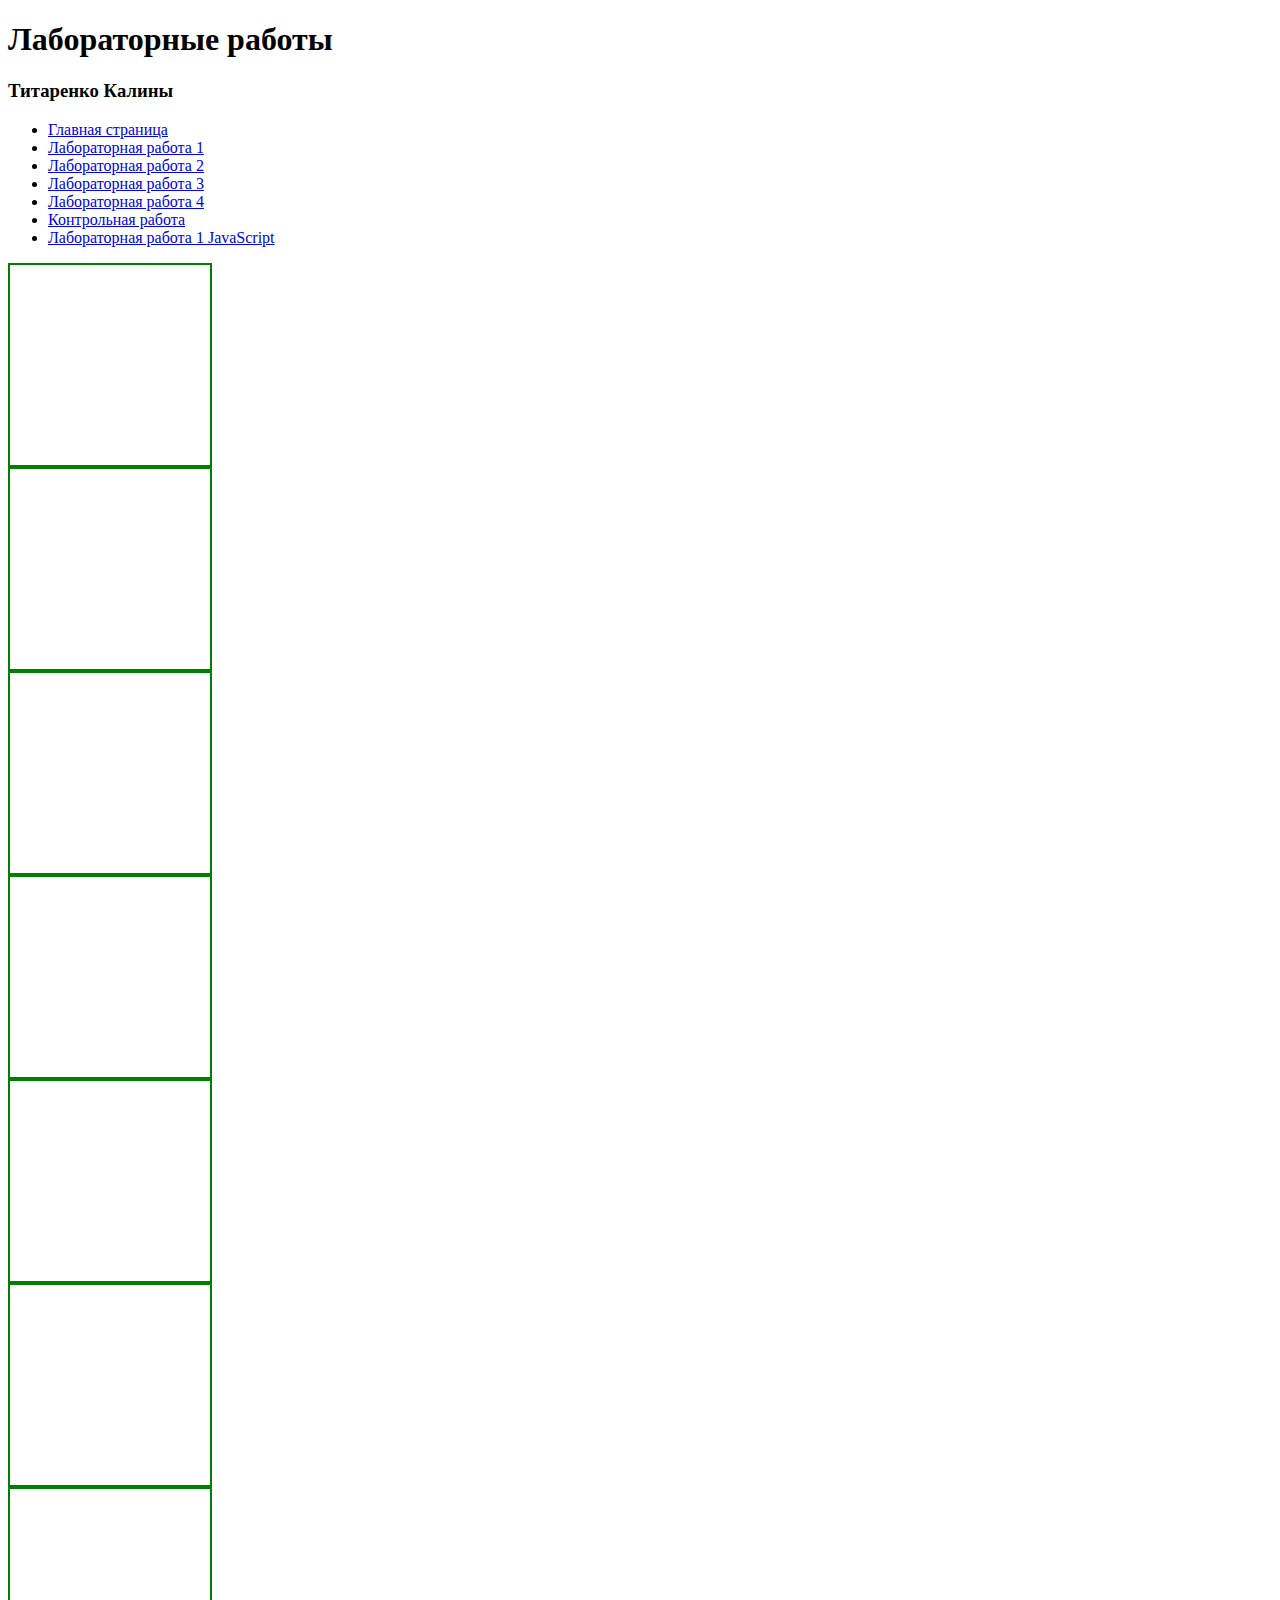
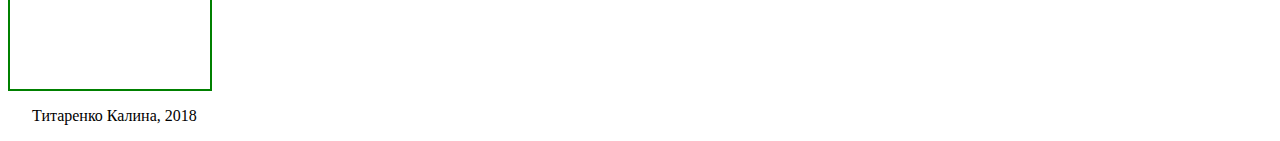
==== l1js.html @ 945d1e35 "Update l1js.html" ====
﻿<!DOCTYPE html>
<html>
<head>
  <title>HTML/CSS</title>
<meta charset="utf-8"
<link rel="stylesheet" type="text/css" href="style.css">
<link rel="stylesheet" type="text/css" href="stylel1js.css">
<link rel="stylesheet" type="text/css" href="stylel2js.css">
  <script src="l1js.js"></script>
</head>
<body>
 <div id="mb">
 <div id="b1" class="c">
  <h1>Лабораторные работы</h1>
  <h3>Титаренко Калины</h3>
 </div>
 <div id="b2" class="a1">
   <ul>
    <li><a href="сайт.html">Главная страница</a></li>
    <li><a href="lab1.html">Лабораторная работа 1</a></li>
    <li><a href="lab2.html">Лабораторная работа 2</a></li>
    <li><a href="css.css">Лабораторная работа 3</a></li>
    <li><a href="forma.html">Лабораторная работа 4</a></li>
    <li><a href="модуль.html">Контрольная работа</a></li>
    <li><a href="l1js.html">Лабораторная работа 1 JavaScript</a></li>
   </ul>
 </div>
<div id="b3" class="a1">
<div id="js1" onmouseover="f()" onmouseout="g()"></div>
<div id="js2" onmouseover="f()" onmouseout="g()"></div>
<div id="js3"></div>
<div id="js4"></div>
<div id="js5"></div>
<div id="js6"></div>
<div id="js7"></div>
</div>
 <div id="b4" class="c">
<p>&nbsp;&nbsp;&nbsp;&nbsp;
&nbsp;Титаренко Калина, 2018</p>
</div>
</div>
</body>
</html>
---- stylel1js.css ----
#js1, #js2, #js3, #js4, #js5, #js6, #js7{width:200px;height:200px;border:solid green 2px;}
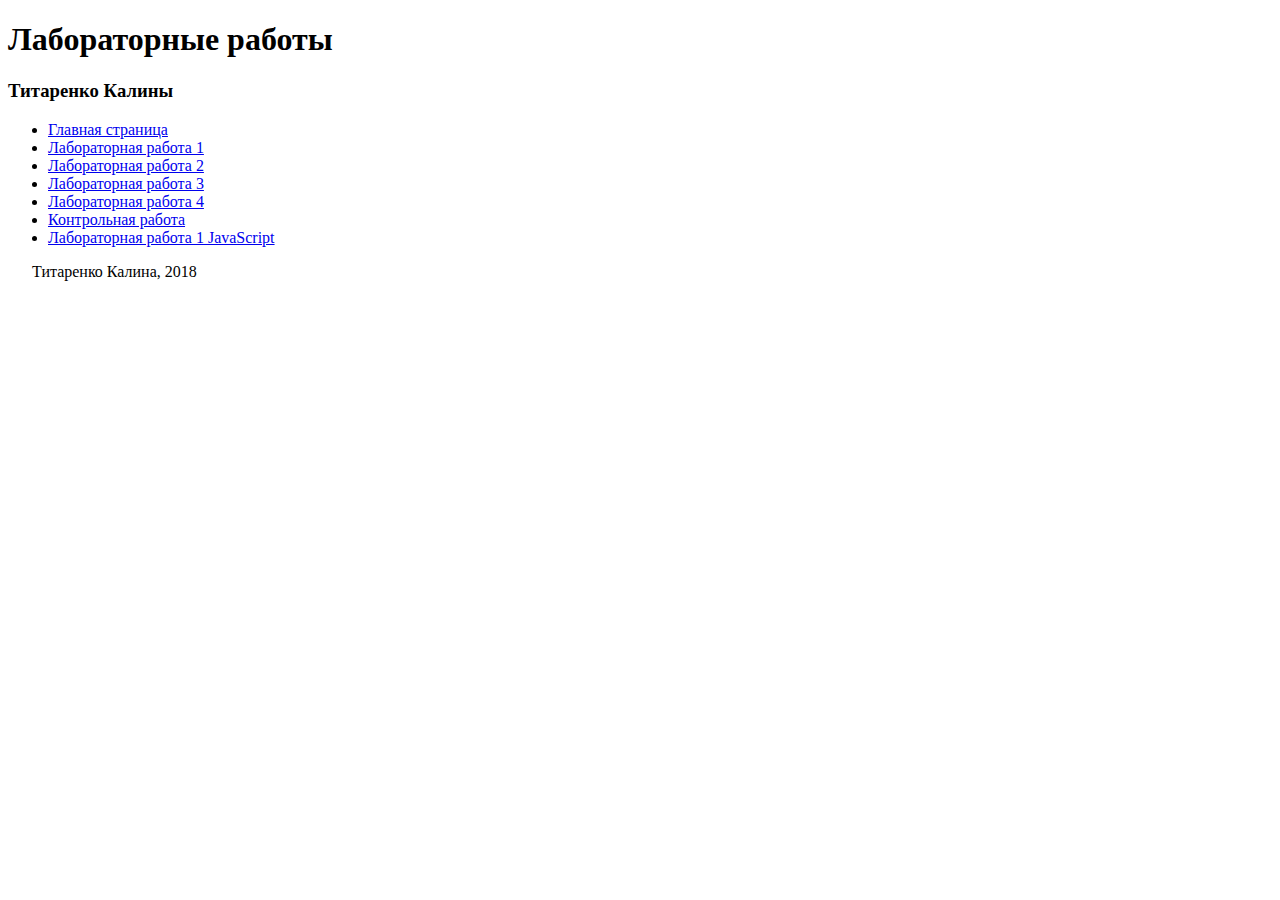
==== commit 787f5fd9: "Update l1js.html" ====
--- a/l1js.html
+++ b/l1js.html
@@ -3,10 +3,9 @@
 <head>
   <title>HTML/CSS</title>
 <meta charset="utf-8"
-<link rel="stylesheet" type="text/css" href="style.css">
-<link rel="stylesheet" type="text/css" href="stylel1js.css">
-<link rel="stylesheet" type="text/css" href="stylel2js.css">
-  <script src="l1js.js"></script>
+<link rel="stylesheet" href="style.css">
+  <link rel="stylesheet" href="stylel2js.css">
+<script src="l1js.js"></script>
 </head>
 <body>
  <div id="mb">
@@ -27,7 +26,7 @@
  </div>
 <div id="b3" class="a1">
 <div id="js1" onmouseover="f()" onmouseout="g()"></div>
-<div id="js2" onmouseover="f()" onmouseout="g()"></div>
+<div id="js2" onmouseover="f1()" onmouseout="g1()"></div>
 <div id="js3"></div>
 <div id="js4"></div>
 <div id="js5"></div>
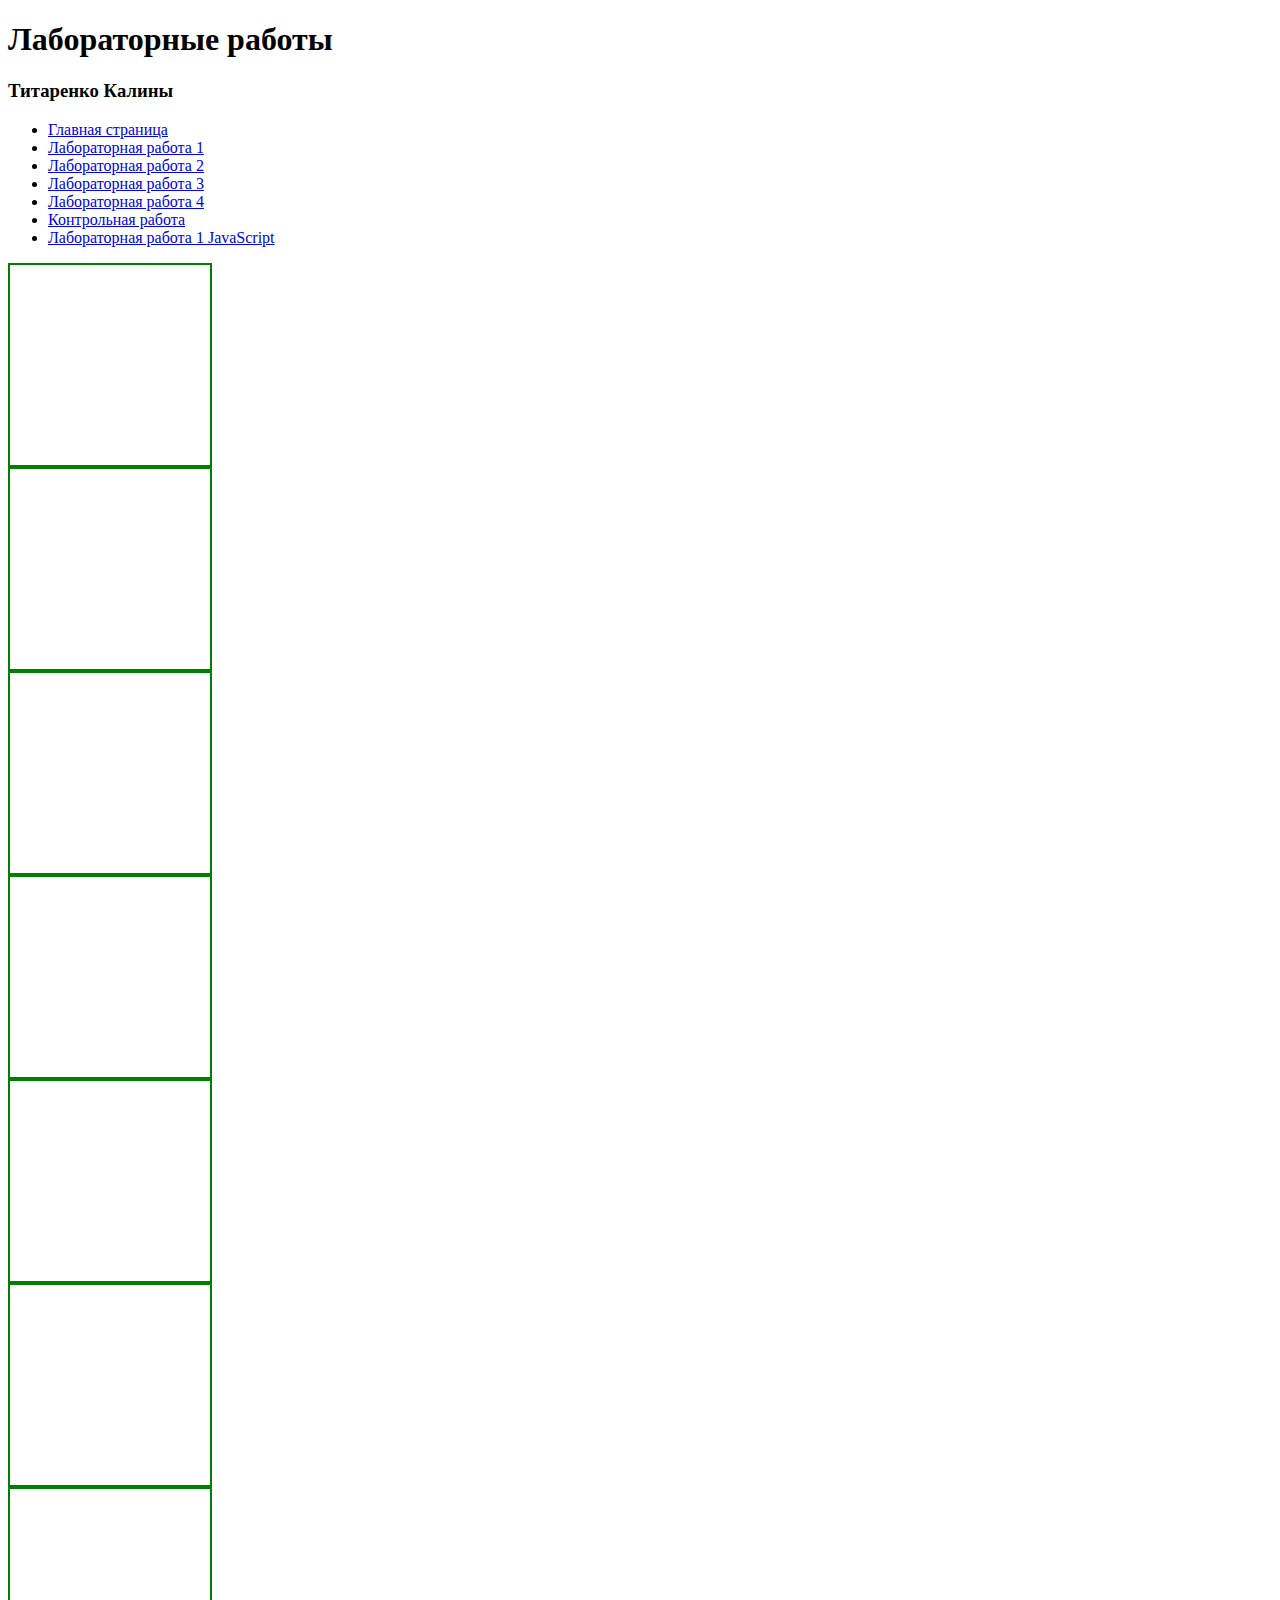
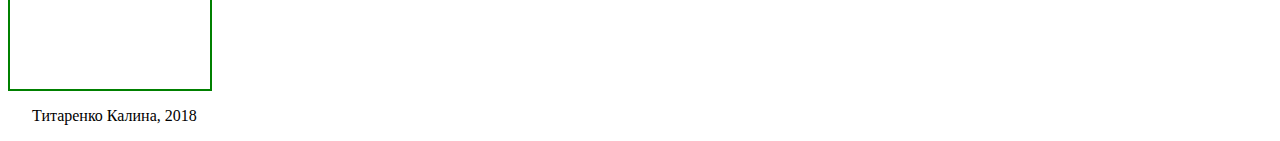
==== commit 3f84df8d: "Update l1js.html" ====
--- a/l1js.html
+++ b/l1js.html
@@ -4,7 +4,7 @@
   <title>HTML/CSS</title>
 <meta charset="utf-8"
 <link rel="stylesheet" href="style.css">
-  <link rel="stylesheet" href="stylel2js.css">
+  <link rel="stylesheet" href="stylel1js.css">
 <script src="l1js.js"></script>
 </head>
 <body>
--- a/stylel1js.css
+++ b/stylel1js.css
@@ -0,0 +1 @@
+#js1, #js2, #js3, #js4, #js5, #js6, #js7{width:200px;height:200px;border:solid green 2px;}
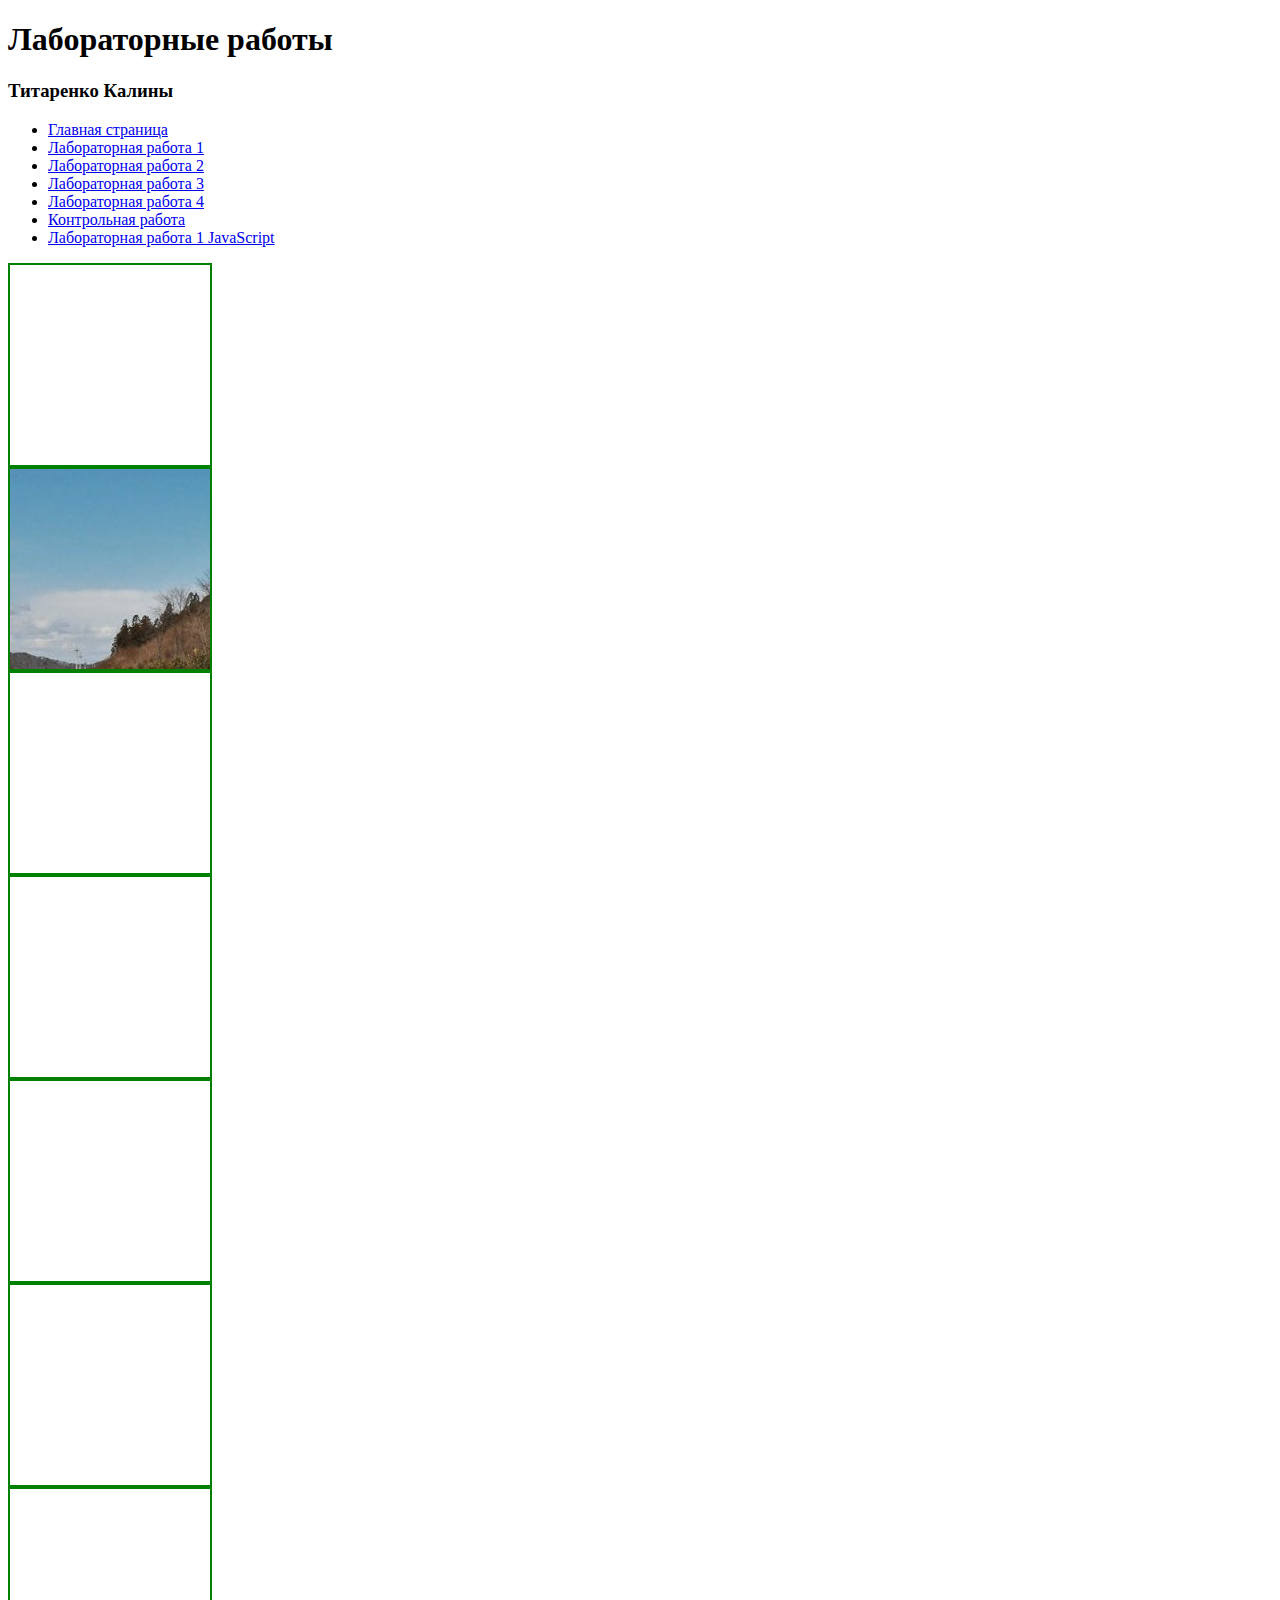
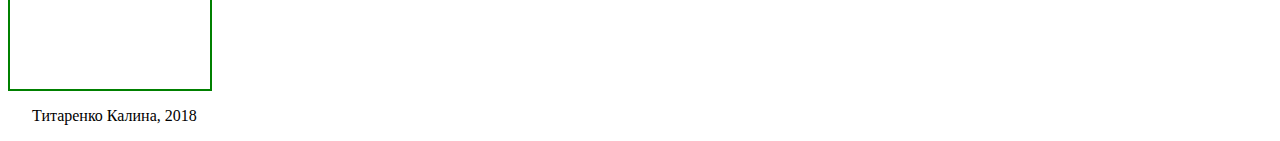
==== commit 03a6b7ee: "Update l1js.html" ====
--- a/l1js.html
+++ b/l1js.html
@@ -27,7 +27,7 @@
 <div id="b3" class="a1">
 <div id="js1" onmouseover="f()" onmouseout="g()"></div>
 <div id="js2" onmouseover="f1()" onmouseout="g1()"></div>
-<div id="js3"></div>
+<div id="js3" onmouseover="f2()" onmouseout="g2()"></div>
 <div id="js4"></div>
 <div id="js5"></div>
 <div id="js6"></div>
--- a/stylel1js.css
+++ b/stylel1js.css
@@ -1 +1,2 @@
 #js1, #js2, #js3, #js4, #js5, #js6, #js7{width:200px;height:200px;border:solid green 2px;}
+#js2{background-image: url("m1.jpg");}
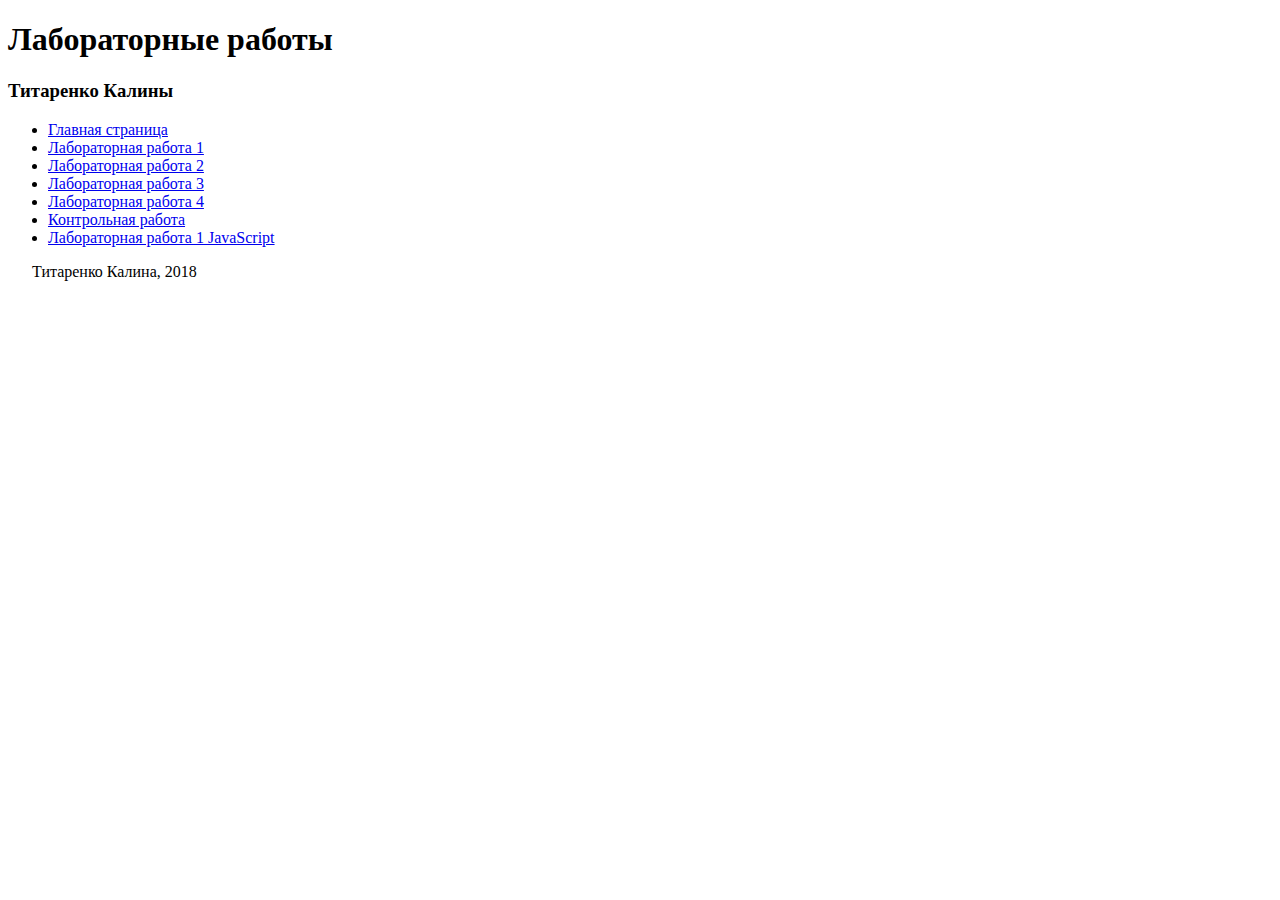
==== commit b9ea522f: "Update l1js.html" ====
--- a/l1js.html
+++ b/l1js.html
@@ -3,8 +3,8 @@
 <head>
   <title>HTML/CSS</title>
 <meta charset="utf-8"
-<link rel="stylesheet" href="style.css">
-  <link rel="stylesheet" href="stylel1js.css">
+<link rel="stylesheet" href="Css.css">
+ 
 <script src="l1js.js"></script>
 </head>
 <body>
@@ -28,10 +28,10 @@
 <div id="js1" onmouseover="f()" onmouseout="g()"></div>
 <div id="js2" onmouseover="f1()" onmouseout="g1()"></div>
 <div id="js3" onmouseover="f2()" onmouseout="g2()"></div>
-<div id="js4"></div>
-<div id="js5"></div>
-<div id="js6"></div>
-<div id="js7"></div>
+<div id="js4"onmouseover="f3()" onmouseout="g3()"></div>
+<div id="js5"onmouseover="f4()" onmouseout="g4()"></div>
+<div id="js6"onmouseover="f5()" onmouseout="g5()"></div>
+<div id="js7"onmouseover="f6()" onmouseout="g6()"></div>
 </div>
  <div id="b4" class="c">
 <p>&nbsp;&nbsp;&nbsp;&nbsp;
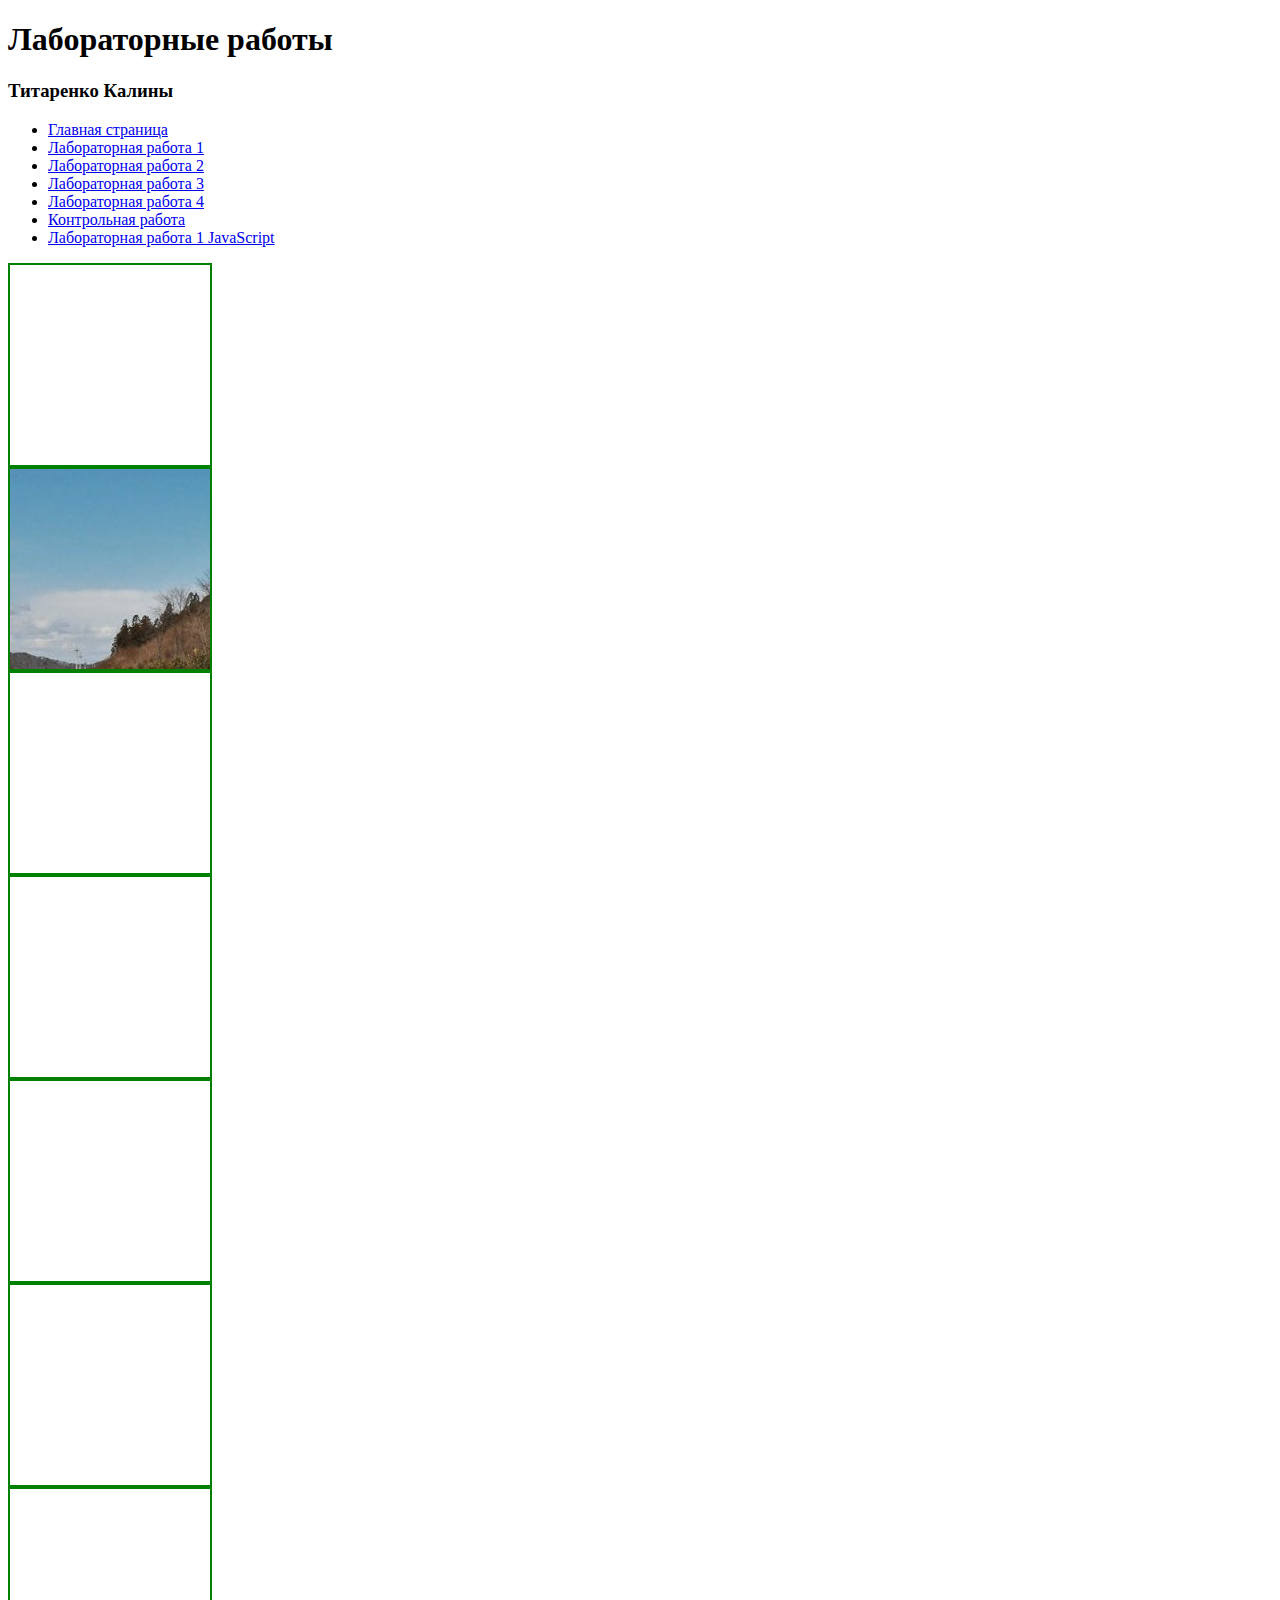
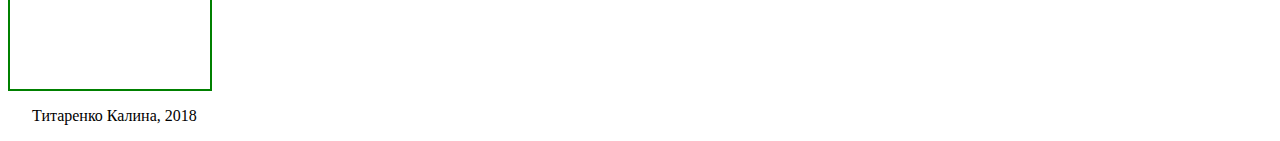
==== commit 2b772fd8: "Update l1js.html" ====
--- a/l1js.html
+++ b/l1js.html
@@ -4,7 +4,7 @@
   <title>HTML/CSS</title>
 <meta charset="utf-8"
 <link rel="stylesheet" href="Css.css">
- 
+ <link rel="stylesheet" href="stylel1js.css">
 <script src="l1js.js"></script>
 </head>
 <body>
--- a/stylel1js.css
+++ b/stylel1js.css
@@ -0,0 +1,2 @@
+#js1, #js2, #js3, #js4, #js5, #js6, #js7{width:200px;height:200px;border:solid green 2px;}
+#js2{background-image: url("m1.jpg");}
